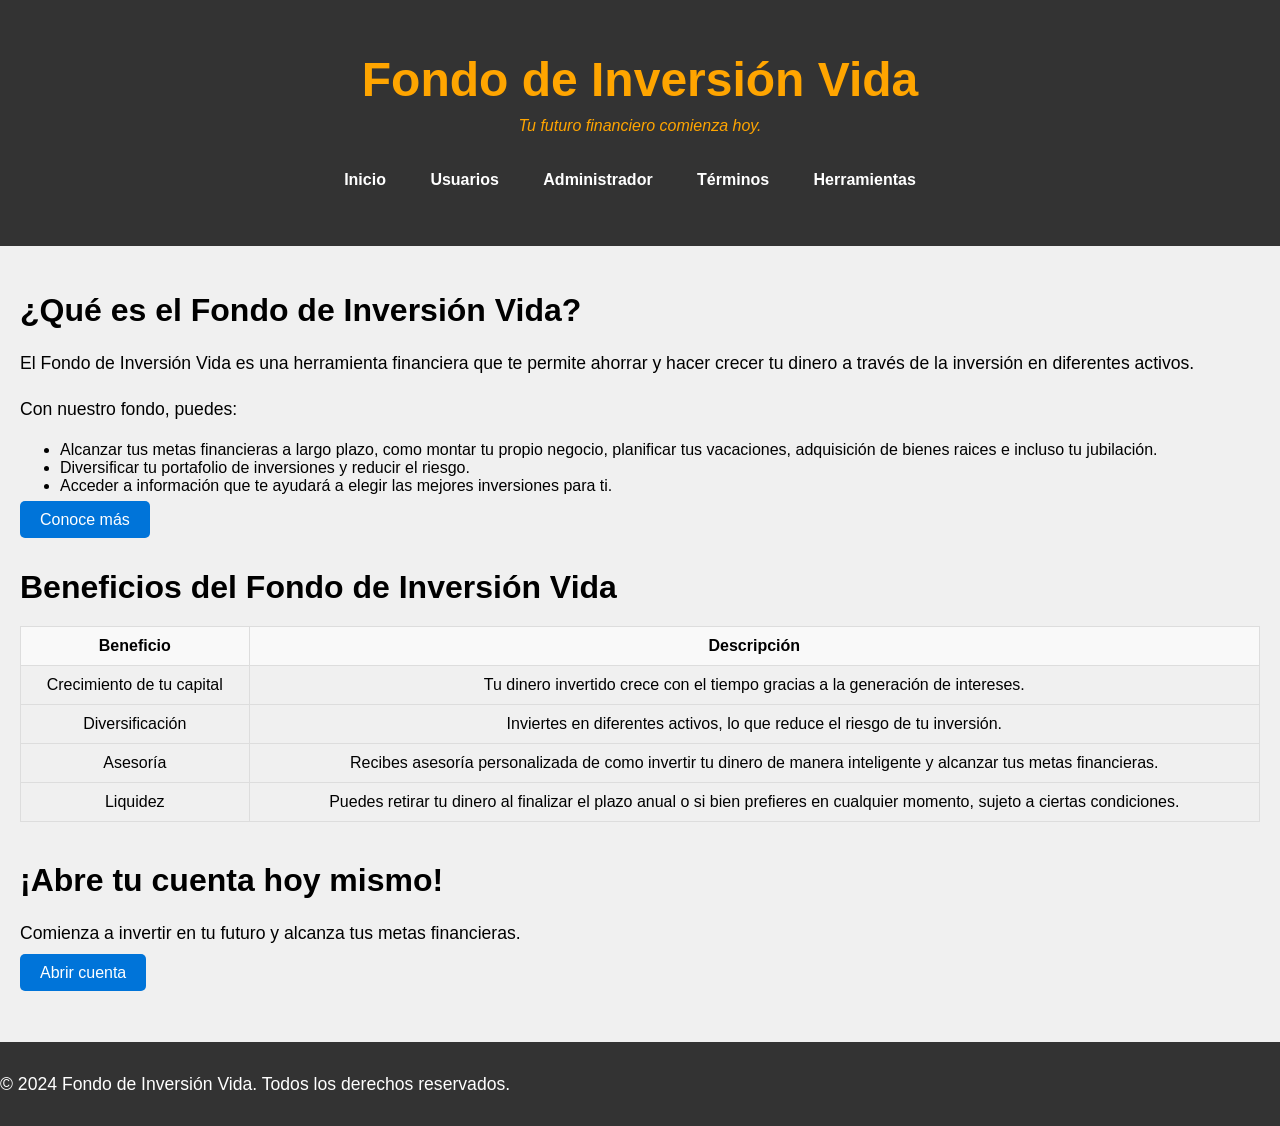
==== index.html @ 6aaae191 "Add files via upload" ====
<!DOCTYPE html>
<html lang="es">
<head>
    <meta charset="UTF-8">
    <meta name="viewport" content="width=device-width, initial-scale=1.0">
    
        <style>
        /* Estilos generales */
body {
  margin: 0;
  padding: 0;
  font-family: Arial, sans-serif;
  background-color: #f0f0f0;
}

/* Encabezado */
header {
  background-color: #333;
  color: orange;
  padding: 20px 0;
  text-align: center;
}

h1 {
  font-size: 3em;
  margin-bottom: 10px;
}

p {
  text-align: justify;
  font-size: 1.1em;
  line-height: 1.6;
}

/* Menú de navegación */
nav {
  background-color: #;
  padding: 15px 0;
  text-align: center;
}

/* Menú de navegación */
nav ul {
  list-style: none;
  margin: 0;
  padding: 0;
}

nav li {
  display: inline-block;
  margin-right: 20px;
}

nav li a {
  color: white;
  text-decoration: none;
  font-weight: bold;
  padding: 5px 10px;
}

nav li a:hover {
  background-color: #0074D9;
  color: #fff;
}

/* Menú desplegable */
.dropdown {
  position: relative;
}

.dropdown .submenu {
  display: none;
  position: absolute;
  background-color: white;
  border-radius: 15px;
  min-width: 200px;
  box-shadow: 0px 8px 16px 0px rgba(0,0,0,0.2);
  z-index: 1;
  line-height: 4px;
}

.dropdown:hover .submenu {
  display: block;
}

.dropdown .submenu li {
  padding: 8px;
}

.dropdown .submenu li a {
  color: black;
  text-decoration: none;
}

.dropdown .submenu li a:hover {
  background-color: #0074D9;
  color: #fff;
}

/* Contenido principal */
main {
  padding: 20px;
}

section {
  margin-bottom: 40px;
}

h2 {
  font-size: 2em;
  margin-bottom: 20px;
}

.boton {
  background-color: #0074D9;
  color: #fff;
  padding: 10px 20px;
  border: none;
  border-radius: 5px;
  cursor: pointer;
  text-decoration: none;
}

.boton:hover {
  background-color: #0056b3;
}

table {
  width: 100%;
  border-collapse: collapse;
  margin-bottom: 20px;
}

th, td {
  text-align: center;
  padding: 10px;
  border: 1px solid #ddd;
}

th {
  background-color: #f9f9f9;
  font-weight: bold;
}

/* Pie de página */
footer {
  background-color: #333;
  color: #fff;
  padding: 10px 0;
  text-align: center;
}

/* Estilos adicionales */
/* Agrega más estilos según tus preferencias */

  
    </style>
    <title>Fondo de Inversión Vida</title>
</head>
<body>
    <header>
        <h1>Fondo de Inversión Vida</h1>
        <i>Tu futuro financiero comienza hoy.</i>
    
<h4>
    <nav>
        <ul>
            <li><a href="index.html">Inicio</a></li>
            <li class="dropdown">
                <a>Usuarios</a>
                <ul class="submenu">
                    <li><a href="emmanuel.html"><center>Emmanuel Manosalva</center></a></li>
                    <li><a href="isaias.html"><center>Isaías Manosalva</center></a></li>
                    <li><a href="manuel.html"><center>Manuel Gordillo</center></a></li>
                    <li><a href="nobis.html"><center>Nobisol Amundarey</center></a></li>
                    <li><a href="nurbis.html"><center>Nurbis Urbáez</center></a></li>
                    <li><a href="yuli.html"><center>Yuli López</center></a></li>
                    <li><a href="yulmis.html"><center>Yulmis Manosalva</center></a></li>
                    </ul>
            </li>
            <li><a href="administrador.html">Administrador</a></li>
            <li><a href="terminos.html">Términos</a></li>
            <li><a href="simulador-inversion.html">Herramientas</a></li>
            
            </ul>
    </nav></h4>
</header>

    <main>
        <section class="presentacion">
            <h2>¿Qué es el Fondo de Inversión Vida?</h2>
            <p>El Fondo de Inversión Vida es una herramienta financiera que te permite ahorrar y hacer crecer tu dinero a través de la inversión en diferentes activos.</p>
            <p>Con nuestro fondo, puedes:</p>
            <ul>
                <li>Alcanzar tus metas financieras a largo plazo, como montar tu propio negocio, planificar tus vacaciones, adquisición de bienes raices e incluso tu jubilación.</li>
                <li>Diversificar tu portafolio de inversiones y reducir el riesgo.</li>
                <li>Acceder a información  que te ayudará a elegir las mejores inversiones para ti.</li>
            </ul>
            <a href="https://wa.me/+584262840546/?text=¡Hola!%20Soy%20*NOMBRE*%20y%20estoy%20interesado%20en%20aprender%20más%20de%20cómo%20puedo%20invertir%20de%20manera%20responsable." target="_blank" class="boton">Conoce más</a>
        </section>

        <section class="beneficios">
            <h2>Beneficios del Fondo de Inversión Vida</h2>
            <table>
                <tr>
                    <th>Beneficio</th>
                    <th>Descripción</th>
                </tr>
                <tr>
                    <td>Crecimiento de tu capital</td>
                    <td>Tu dinero invertido crece con el tiempo gracias a la generación de intereses.</td>
                </tr>
                <tr>
                    <td>Diversificación</td>
                    <td>Inviertes en diferentes activos, lo que reduce el riesgo de tu inversión.</td>
                </tr>
                <tr>
                    <td>Asesoría</td>
                    <td>Recibes asesoría personalizada de como invertir tu dinero de manera inteligente y alcanzar tus metas financieras.</td>
                </tr>
                <tr>
                    <td>Liquidez</td>
                    <td>Puedes retirar tu dinero al finalizar el plazo anual o si bien prefieres en cualquier momento, sujeto a ciertas condiciones.</td>
                </tr>
            </table>
        </section>

        <section class="llamada-accion">
            <h2>¡Abre tu cuenta hoy mismo!</h2>
            <p>Comienza a invertir en tu futuro y alcanza tus metas financieras.</p>
            <a href="https://wa.me/+584262840546/?text=¡Hola!%20Soy%20*NOMBRE*%20y%20estoy%20interesado%20en%20invertir%20en%20el%20Fondo%20de%20 Inversión%20Vida%20*_¿Qué%20se%20necesita%20y%20cómo%20puedo%20aperturar%20una%20cuenta?_*" target="_blank" class="boton">Abrir cuenta</a>

        </section>
    </main>

    <footer>
        <p>&copy; 2024 Fondo de Inversión Vida. Todos los derechos reservados.</p>
    </footer>

    <script src="script.js"></script>
</body>
</html>
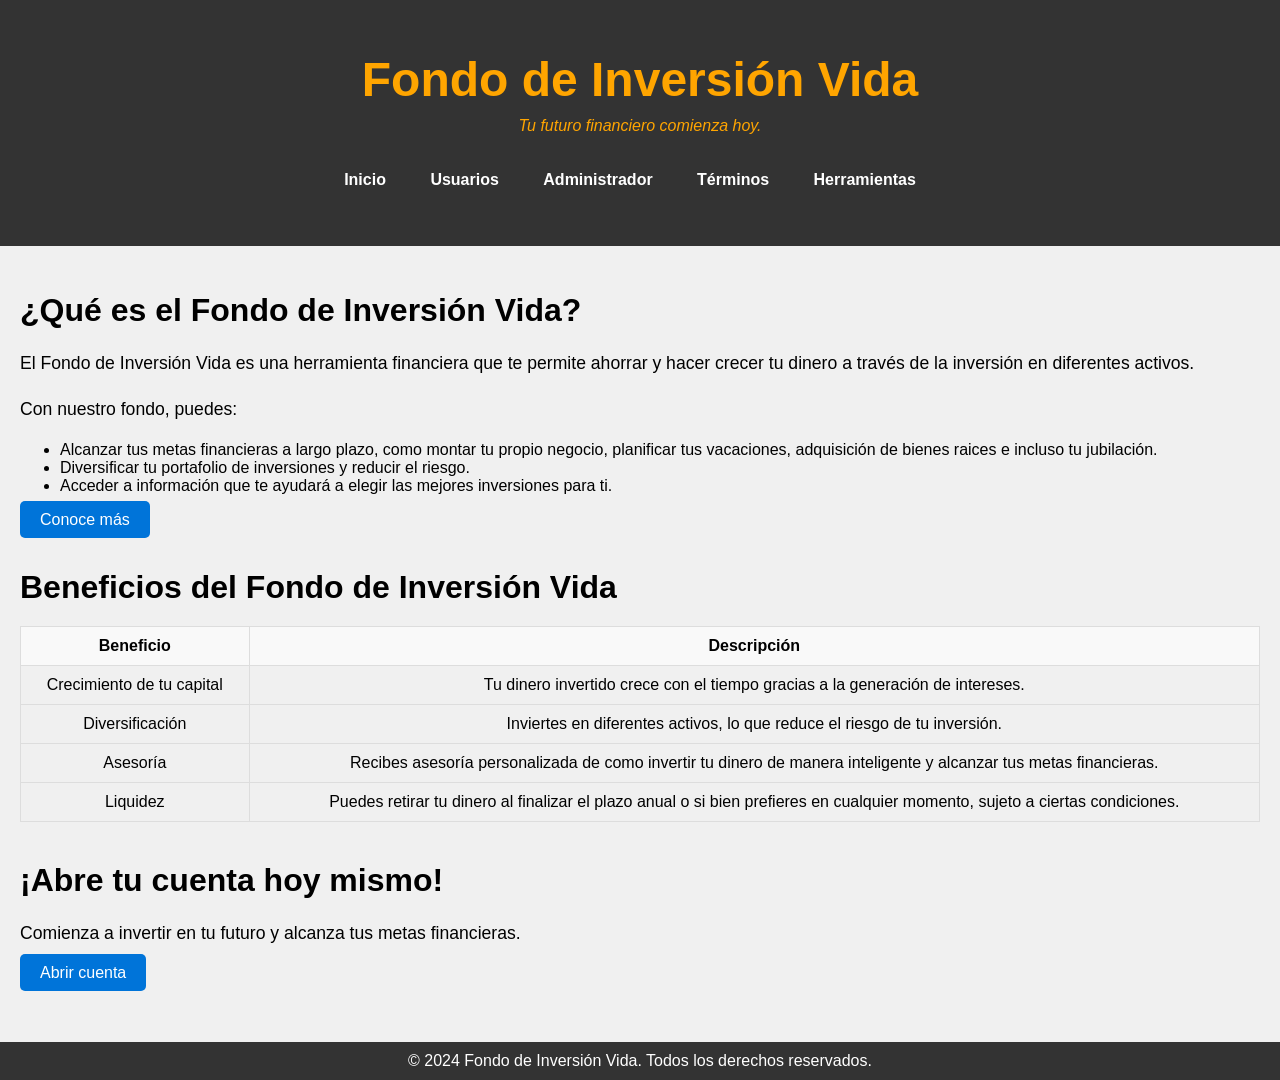
==== commit 9ef97233: "Update index.html" ====
--- a/index.html
+++ b/index.html
@@ -234,7 +234,7 @@
     </main>
 
     <footer>
-        <p>&copy; 2024 Fondo de Inversión Vida. Todos los derechos reservados.</p>
+        &copy; 2024 Fondo de Inversión Vida. Todos los derechos reservados.
     </footer>
 
     <script src="script.js"></script>
